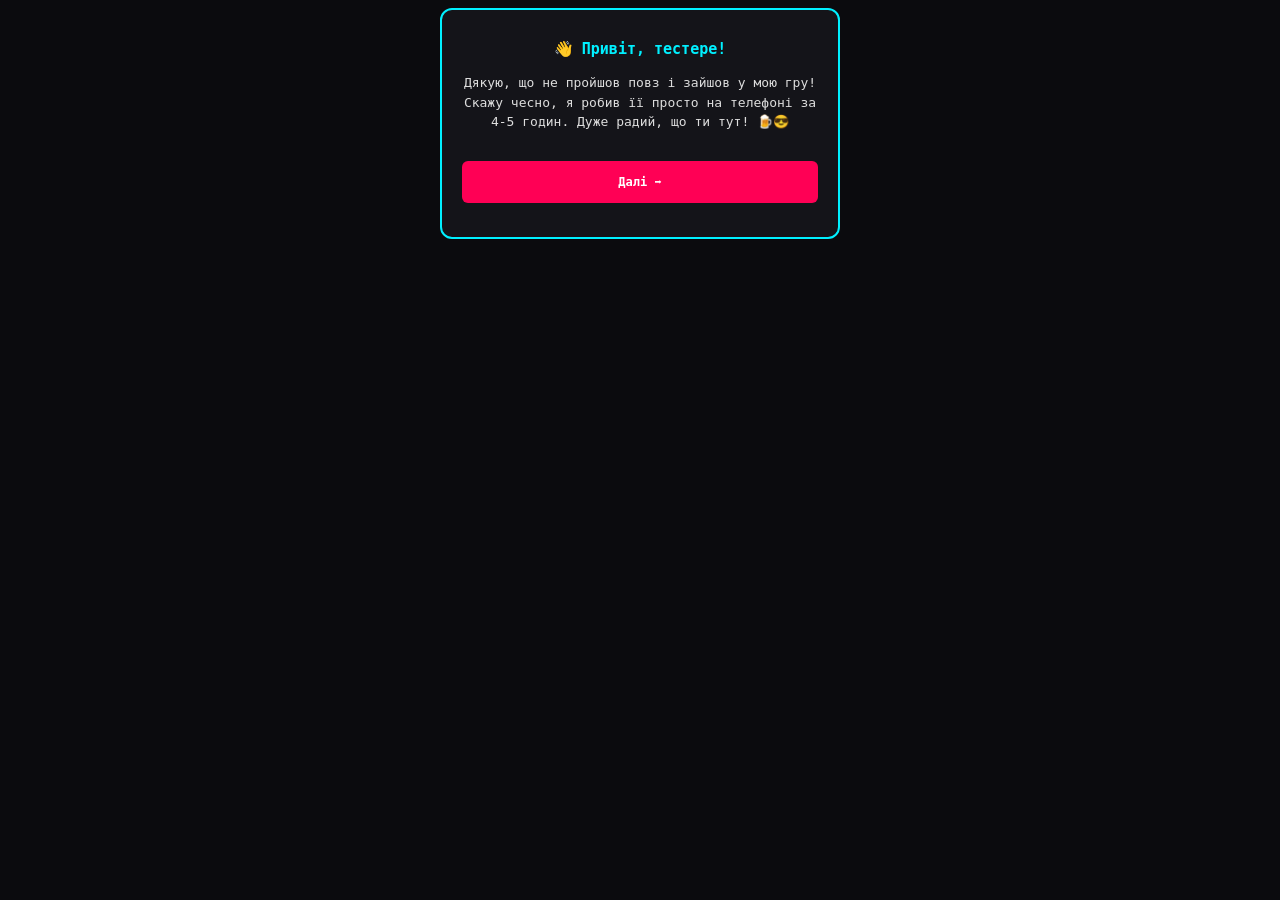
==== index.html @ ab455865 "Add files via upload" ====
<!DOCTYPE html>
<html lang="uk">
<head>
    <meta charset="UTF-8">
    <meta name="viewport" content="width=device-width, initial-scale=1.0">
    <title>Cyber Life Ultimate</title>
    <link rel="stylesheet" href="style.css">
</head>
<body>

<div class="frame">
    <!-- СТОРІНКА ІНТРО 1 -->
    <div id="intro-screen-1" class="screen active" style="text-align: center; padding: 20px 10px;">
        <h2 style="color: #00f0ff; margin-bottom: 15px;">👋 Привіт, тестере!</h2>
        <p style="font-size: 13px; line-height: 1.5; color: #ddd; margin-bottom: 25px;">
            Дякую, що не пройшов повз і зайшов у мою гру! Скажу чесно, я робив її просто на телефоні за 4-5 годин. Дуже радий, що ти тут! 🍺😎
        </p>
        <div style="flex-grow:1;"></div>
        <button class="btn-act" onclick="nextIntro(2)">Далі ➡️</button>
    </div>

    <!-- СТОРІНКА ІНТРО 2 -->
    <div id="intro-screen-2" class="screen" style="text-align: center; padding: 20px 10px;">
        <h2 style="color: #ff0055; margin-bottom: 10px;">💡 Маніфест розробника</h2>
        <p style="font-size: 12px; line-height: 1.4; color: #ddd; margin-bottom: 15px;">
            Цим проєктом я хотів показати: абсолютно не важливо, який у тебе девайс чи потужний ПК. Головне — щоб у тебе була фантазія та бажання створювати! Приємної гри, бро! 🚀✨
        </p>
        <p style="font-size: 11px; color: #ff9900; margin-bottom: 20px; font-style: italic;">
            P.S. Це тільки демка! 😉
        </p>
        <div style="flex-grow:1;"></div>
        <button class="btn-act" onclick="showMainMenu()" style="background: #00ff66; color: #000;">🎮 У головне меню</button>
    </div>

    <!-- ГОЛОВНЕ МЕНЮ -->
    <div id="main-menu" class="screen" style="text-align: center; padding-top: 15px;">
        <h1 style="color: #00f0ff; font-size: 22px; margin-bottom: 2px; text-shadow: 0 0 10px #00f0ff;">CYBER LIFE</h1>
        <p style="color: #ff0055; margin-bottom: 10px; font-size: 11px;">Ultimate Mobile Edition</p>
        
        <!-- СТІКМЕН З РУКАМИ, НОГАМИ ТА ПИВОМ -->
        <div class="stickman-box">
            <div class="stickman-head">
                <div class="stickman-face">O‿O</div>
            </div>
            <div class="stickman-torso">
                <div class="arm left-arm"></div>
                <div class="arm right-arm"></div>
                <div class="beer-bottle">🍺</div>
            </div>
            <div class="stickman-legs">
                <div class="leg left-leg"></div>
                <div class="leg right-leg"></div>
            </div>
        </div>

        <button class="btn-act" onclick="startGame()" style="font-size: 15px; padding: 14px; background: #00ff66; color: #000; margin-top: 15px;">🚀 ПОЧАТИ ГРУ</button>
        <button class="btn-sec" onclick="toggleMusic()" id="music-toggle-btn" style="margin-top: 5px;">🎵 Музика: ВИМК</button>
        <!-- КНОПКА ДОНАТУ -->
        <button class="btn-sec" onclick="supportDev()" style="margin-top: 5px; border-color: #ff9900; color: #ff9900;">☕ Підтримати розробника 😊 (за бажанням)</button>
    </div>

    <!-- ІГРОВИЙ ІНТЕРФЕЙС -->
    <div id="game-interface" style="display: none;">
        <div class="time-box"><span id="w-day">Понеділок</span>, <span id="time-str">08:00</span> | День <span id="d">1</span></div>
        <div class="bar">
            <div>💰 Грн: <span id="m">400</span></div>
            <div>⚡ FPS: <span id="f">0</span></div>
            <div>🍔 Голод: <span id="h">90</span>%</div>
            <div>💧 Спрага: <span id="t">90</span>%</div>
            <div>🔋 Енерг: <span id="e">40</span>%</div>
            <div>❤️ Здоров: <span id="hp">100</span>%</div>
        </div>

        <!-- 1. КІМНАТА -->
        <div id="room" class="screen active">
            <h2>🏠 Твоя Кімната</h2>
            <div class="banner" style="background-image: url('https://images.unsplash.com/photo-1555066931-4365d14bab8c?w=400&auto=format&fit=crop&q=60');"></div>
            <button onclick="nav('pc')">💻 Сісти за ПК (+2 год)</button>
            <button class="btn-sec" onclick="rest()">🛏️ Лягти спати (з 19:00)</button>
            <button class="btn-sec" onclick="shower()">🚿 Душ (+30 хв)</button>
            <button class="btn-sec" onclick="sport()">🏋️ Зарядка (+1 год)</button>
            <button class="btn-act" onclick="nav('kitchen')">🍳 Кухня</button>
            <button class="btn-act" onclick="goOut()">🚪 На вулицю (10 хв)</button>
        </div>

        <!-- 2. ПК ТА СЕРВІСИ -->
        <div id="pc" class="screen">
            <h2>💻 Мережевий ПК</h2>
            <p>Залізо: <span id="gpu" style="color:#00f0ff;">Базовий</span> | Клік: +<span id="cp">1</span> FPS</p>
            <button onclick="clickPC()">🎮 Клікер: Фармити FPS (30 хв)</button>
            <button class="btn-sec" onclick="nav('pcshop')">🛒 Магазин заліза «CyberGabe»</button>
            <button class="btn-sec" onclick="nav('gamestore')">🎮 Ігровий магазин (Cyber-Store)</button>
            <button class="btn-sec" onclick="nav('cybermail')">✉️ Пошта (Cyber.mail) <span id="mail-badge" style="color:#ff0055; display:none;">●</span></button>
            <button class="btn-sec" onclick="toggleSnake()" id="snake-btn">🐍 Змійка</button>
            <button class="btn-sec" onclick="hackGame()">🔓 Хакерський взлом (1 год)</button>
            <button class="btn-sec" onclick="studyRemote()" id="rem-study-btn" style="display:none;">💻 Дистанційне навчання (Субота)</button>

            <div id="snake-box" style="display:none; text-align:center;">
                <canvas id="snake-canvas" width="180" height="120"></canvas>
                <div class="snake-ctrls">
                    <div></div><button onclick="setDir('UP')">⬆️</button><div></div>
                    <button onclick="setDir('LEFT')">⬅️</button>
                    <button onclick="setDir('DOWN')">⬇️</button>
                    <button onclick="setDir('RIGHT')">➡️</button>
                </div>
            </div>

            <div style="flex-grow:1;"></div>
            <button class="btn-act" onclick="leavePC()">⬅️ Встати з-за ПК</button>
        </div>

        <!-- МАГАЗИН ЗАЛІЗА -->
        <div id="pcshop" class="screen">
            <h2>🛒 Магазин «CyberGabe»</h2>
            <div class="grid">
                <div class="card"><b>GTX 1050 Ti</b><br>150 FPS (+3)<br><button class="btn-sm" onclick="buyGPU('GTX 1050 Ti', 150, 3)">Купити</button></div>
                <div class="card"><b>RTX 3060</b><br>400 FPS (+10)<br><button class="btn-sm" onclick="buyGPU('RTX 3060', 400, 10)">Купити</button></div>
            </div>
            <button class="btn-act" onclick="leavePCShop()">💻 Назад до ПК</button>
        </div>

        <!-- ІГРОВИЙ МАГАЗИН CYBER-STORE -->
        <div id="gamestore" class="screen">
            <h2>🎮 Cyber-Store (Ігри)</h2>
            <div class="grid">
                <div class="card"><b>Cyberpunk 2077</b><br>500 грн<br><button class="btn-sm" onclick="buyGame('Cyberpunk 2077', 500)">Купити</button></div>
                <div class="card"><b>GTA VI (Rip)</b><br>900 грн<br><button class="btn-sm" onclick="buyGame('GTA VI', 900)">Купити</button></div>
            </div>
            <p style="margin-top:8px;">Придбано ігор: <span id="games-count">0</span></p>
            <button class="btn-act" onclick="nav('pc')">💻 Назад</button>
        </div>

        <!-- ПОШТА CYBER.MAIL -->
        <div id="cybermail" class="screen">
            <h2>✉️ Cyber.mail</h2>
            <div id="mail-list" style="font-size:11px; margin-bottom:8px; background:#1c1c24; padding:6px; border-radius:6px; min-height:100px;">
                Повідомлень поки немає.
            </div>
            <button class="btn-act" onclick="nav('pc')">💻 Назад</button>
        </div>

        <!-- 3. КУХНЯ -->
        <div id="kitchen" class="screen">
            <h2>🍳 Кухня</h2>
            <div class="banner" style="background-image: url('https://images.unsplash.com/photo-1507089947368-19c1da9775ae?w=400&auto=format&fit=crop&q=60');"></div>
            <div class="grid">
                <div class="card"><b>Чайник</b><br>Пачок: <span id="tc">2</span><br><button class="btn-sm" onclick="makeTea()">Чай</button></div>
                <div class="card"><b>Мівіна</b><br>Сира: <span id="mc">1</span><br><button class="btn-sm" onclick="cookMiv()">Варити</button></div>
                <div class="card" style="grid-column:span 2;"><b>Холодильник</b><br>Їжа: <span id="fc">2</span> | Пиво: <span id="bc">1</span><br>
                    <button class="btn-sm" onclick="eat()">З'їсти</button>
                    <button class="btn-sm" onclick="drink()" style="background:#ff9900;">Пиво</button>
                </div>
            </div>
            <button class="btn-act" onclick="nav('room')">🏠 У кімнату</button>
        </div>

        <!-- 4. ВУЛИЦЯ -->
        <div id="street" class="screen">
            <h2>🚪 Сільська Вулиця</h2>
            <div class="banner" style="background-image: url('https://images.unsplash.com/photo-1519501025264-65ba15a82390?w=400&auto=format&fit=crop&q=60');"></div>
            <button onclick="tryShop()">🛒 Супермаркет (06:00 - 22:00, неділя вих.)</button>
            <button onclick="nav('pharmacy')">💊 Аптека</button>
            <button onclick="nav('casino')" style="background:#ff9900; color:#000;">🎰 Казино / Слоти & Рулетка</button>
            <button onclick="nav('college')">🎓 Коледж (Пн-Пт)</button>
            <button onclick="nav('work')">🛠️ Біржа праці (Робота)</button>
            <button onclick="nav('fish')">🎣 Рибалка</button>
            <button class="btn-act" onclick="goHome()">🏠 Додому (10 хв)</button>
        </div>

        <!-- 5. СУПЕРМАРКЕТ -->
        <div id="shop" class="screen">
            <h2>🛒 Супермаркет</h2>
            <div class="grid">
                <div class="card">Мівіна (25 грн)<button class="btn-sm" onclick="buy('miv', 25)">Купити</button></div>
                <div class="card">Чай (30 грн)<button class="btn-sm" onclick="buy('tea', 30)">Купити</button></div>
                <div class="card">Чіпси (40 грн)<button class="btn-sm" onclick="buy('chips', 40)">Купити</button></div>
                <div class="card">Пиво (50 грн)<button class="btn-sm" onclick="buy('beer', 50)">Купити</button></div>
            </div>
            <button class="btn-act" onclick="nav('street')">🚶 На вулицю</button>
        </div>

        <!-- 6. АПТЕКА -->
        <div id="pharmacy" class="screen">
            <h2>💊 Аптека</h2>
            <div class="grid">
                <div class="card">Вітаміни (100 грн)<button class="btn-sm" onclick="buyMed(100)">Купити</button></div>
                <div class="card">Антибіотик (200 грн)<button class="btn-sm" onclick="buyMed(200)">Купити</button></div>
            </div>
            <p>Ліків: <span id="medc">0</span></p>
            <button class="btn-sm" onclick="useMed()" style="width:100%; background:#00f0ff; color:#000;">Прийняти ліки</button>
            <div style="flex-grow:1;"></div>
            <button class="btn-act" onclick="nav('street')">🚶 На вулицю</button>
        </div>

        <!-- КАЗИНО (СЛОТИ ТА РУЛЕТКА) -->
        <div id="casino" class="screen">
            <h2>🎰 Казино</h2>
            
            <div class="mini-box" style="background:#000; border:2px solid #ff0055; padding:10px; margin:5px 0;">
                <p style="color:#00f0ff; margin-bottom:5px; font-weight:bold;">🎰 Однорукий Бандит (50 грн)</p>
                <div class="slot-container">
                    <div class="slot-item" id="s1">🎰</div>
                    <div class="slot-divider">|</div>
                    <div class="slot-item" id="s2">🎰</div>
                    <div class="slot-divider">|</div>
                    <div class="slot-item" id="s3">🎰</div>
                </div>
                <button id="spin-btn" onclick="spinSlots()" style="background:#ff0055; color:#fff; font-size:12px; margin-top:8px;">🎰 КРУТИТИ СЛОТИ</button>
            </div>

            <div class="mini-box" style="background:#000; border:2px solid #00f0ff; padding:10px; margin:5px 0;">
                <p style="color:#00ff66; margin-bottom:5px; font-weight:bold;">🎡 Рулетка (100 грн)</p>
                <div id="roulette-wheel" style="font-size:24px; font-weight:bold; height:35px; display:flex; align-items:center; justify-content:center; color:#fff;">🔴 | 🔴 | 🔴</div>
                <div class="grid" style="grid-template-columns: repeat(3, 1fr); margin-top:6px;">
                    <button class="btn-sm" onclick="spinRoulette('red')" style="background:#ff0055; color:#fff;">Червоне (x2)</button>
                    <button class="btn-sm" onclick="spinRoulette('black')" style="background:#333; color:#fff; border:1px solid #777;">Чорне (x2)</button>
                    <button class="btn-sm" onclick="spinRoulette('green')" style="background:#00ff66; color:#000;">Зеро (x14)</button>
                </div>
            </div>

            <p id="lres" style="margin-top:4px; color:#00ff66; text-align:center; font-weight:bold; font-size:11px;"></p>
            <div style="flex-grow:1;"></div>
            <button class="btn-act" onclick="nav('street')">🚶 На вулицю</button>
        </div>

        <!-- 7. КОЛЕДЖ -->
        <div id="college" class="screen">
            <h2>🎓 Коледж</h2>
            <p id="college-msg">Пари йдуть з 09:00 до 15:00 (Пн-Пт).</p>
            <button class="btn-sec" onclick="attendCollege()">📚 Відвідати пари (+2 год)</button>
            <div style="flex-grow:1;"></div>
            <button class="btn-act" onclick="nav('street')">🚶 На вулицю</button>
        </div>

        <!-- 8. РОБОТА ТА МІНІ-ІГРИ -->
        <div id="work" class="screen">
            <h2>🛠️ Біржа праці</h2>
            <p id="work-info">Вибери підробіток:</p>
            <button class="btn-sec" onclick="startWork('janitor')">🧹 Дворнік (+90 грн, 2 год)</button>
            <button class="btn-sec" onclick="startWork('washer')">🚗 Автомийка (+140 грн, 3 год)</button>
            
            <div id="mini-game" class="mini-box" style="display:none;">
                <p id="mg-text" style="color:#00ff66;">Тисни кнопку прибирання!</p>
                <h3 id="mg-count" style="margin:6px 0;">0 / 6</h3>
                <button class="btn-act" onclick="progressGame()">Дія!</button>
            </div>

            <div style="flex-grow:1;"></div>
            <button class="btn-act" onclick="nav('street')">🚶 На вулицю</button>
        </div>

        <!-- 9. РИБАЛКА -->
        <div id="fish" class="screen">
            <h2>🎣 Рибалка</h2>
            <p id="fmsg">Закинь вудку (-1 год)!</p>
            <button id="fbtn" onclick="fish()">🎣 Закинути</button>
            <div style="flex-grow:1;"></div>
            <button class="btn-act" onclick="nav('street')">🚶 На вулицю</button>
        </div>
    </div>
</div>

<!-- МОДАЛКА ДИВНОГО БАРИГИ -->
<div id="dealer-modal" style="display:none; position:fixed; top:0; left:0; width:100%; height:100%; background:rgba(0,0,0,0.85); z-index:100; justify-content:center; align-items:center;">
    <div style="background:#1c1c24; border:2px solid #ff0055; padding:15px; border-radius:12px; width:90%; max-width:320px; text-align:center;">
        <h3 style="color:#ff0055; margin-bottom:5px;">🕶️ Дивний Барига</h3>
        <p style="font-size:11px; color:#aaa; margin-bottom:10px;">"Йоу чувак! Не хочеш залізо по дешману взяти?"</p>
        <button class="btn-sm" onclick="dealerDeal(true)" style="background:#00ff66; margin-bottom:4px;">💳 Купити за 100 FPS</button>
        <button class="btn-sm" onclick="dealerDeal(false)" style="background:#ff0055; color:#fff;">❌ Послати його</button>
    </div>
</div>

<script src="script.js"></script>
</body>
</html>
---- style.css ----
* { box-sizing: border-box; margin: 0; padding: 0; font-family: monospace; -webkit-tap-highlight-color: transparent; }
body { background: #0b0b0e; color: #fff; display: flex; justify-content: center; padding: 8px; }
.frame { width: 100%; max-width: 400px; background: #141419; border: 2px solid #00f0ff; border-radius: 12px; padding: 10px; }
.bar { display: grid; grid-template-columns: repeat(3, 1fr); gap: 3px; background: #1e1e24; padding: 5px; border-radius: 6px; font-size: 10px; margin-bottom: 6px; }
.bar span { color: #00ff66; font-weight: bold; }
.time-box { text-align: center; font-size: 11px; color: #ff0055; margin-bottom: 5px; font-weight: bold; }
.screen { display: none; flex-direction: column; }
.screen.active { display: flex; }
h2 { color: #ff0055; font-size: 15px; margin-bottom: 5px; }
p { font-size: 11px; color: #aaa; margin-bottom: 6px; }
.banner { width: 100%; height: 110px; border-radius: 6px; overflow: hidden; margin-bottom: 6px; border: 1px solid #00f0ff; background-size: cover; background-position: center; }
.grid { display: grid; grid-template-columns: repeat(2, 1fr); gap: 5px; margin-bottom: 5px; }
.card { background: #1c1c24; border: 1px solid #334; border-radius: 5px; padding: 5px; text-align: center; font-size: 10px; }
button { width: 100%; padding: 14px; margin: 4px 0; background: #00f0ff; color: #000; border: none; border-radius: 6px; font-weight: bold; font-size: 12px; cursor: pointer; user-select: none; }
button:active { opacity: 0.7; transform: scale(0.97); }
.btn-sec { background: #252530; color: #00f0ff; border: 1px solid #00f0ff; }
.btn-act { background: #ff0055; color: #fff; }
.btn-sm { padding: 8px; font-size: 10px; background: #00ff66; color: #000; margin-top: 3px; width: 100%; }
.mini-box { background: #1a1a24; border: 1px dashed #00f0ff; padding: 8px; text-align: center; border-radius: 6px; margin: 6px 0; }
.slot-container { display: flex; justify-content: center; align-items: center; gap: 8px; height: 50px; margin: 4px 0; }
.slot-item { font-size: 30px; width: 45px; height: 45px; display: flex; justify-content: center; align-items: center; line-height: 1; }
.slot-divider { font-size: 24px; color: #444; line-height: 1; }

/* СТІКМЕН З РУКАМИ, НОГАМИ ТА ПИВОМ */
.stickman-box {
    display: flex;
    flex-direction: column;
    align-items: center;
    justify-content: center;
    margin: 10px 0;
    height: 100px;
}
.stickman-head {
    width: 26px;
    height: 26px;
    border: 2px solid #00f0ff;
    border-radius: 50%;
    background: #1c1c24;
    display: flex;
    align-items: center;
    justify-content: center;
    margin-bottom: 1px;
}
.stickman-face {
    font-size: 9px;
    color: #00ff66;
    font-weight: bold;
}
.stickman-torso {
    width: 3px;
    height: 32px;
    background: #00f0ff;
    position: relative;
    border-radius: 2px;
}
.arm {
    position: absolute;
    top: 6px;
    width: 14px;
    height: 3px;
    background: #00f0ff;
}
.left-arm {
    left: -14px;
    transform: rotate(-30deg);
}
.right-arm {
    right: -16px;
    transform: rotate(35deg);
}
.beer-bottle {
    position: absolute;
    right: -26px;
    top: 0px;
    font-size: 16px;
    transform: rotate(10deg);
}
.stickman-legs {
    width: 20px;
    height: 20px;
    position: relative;
}
.leg {
    position: absolute;
    top: 0;
    width: 3px;
    height: 22px;
    background: #00f0ff;
}
.left-leg {
    left: 4px;
    transform: rotate(20deg);
}
.right-leg {
    right: 4px;
    transform: rotate(-20deg);
}

#snake-canvas { background: #000; border: 2px solid #00f0ff; display: block; margin: 4px auto; border-radius: 4px; }
.snake-ctrls { display: grid; grid-template-columns: repeat(3, 1fr); gap: 4px; max-width: 180px; margin: 4px auto; }
.snake-ctrls button { padding: 14px; font-size: 14px; background: #252530; color: #00f0ff; border: 1px solid #00f0ff; }
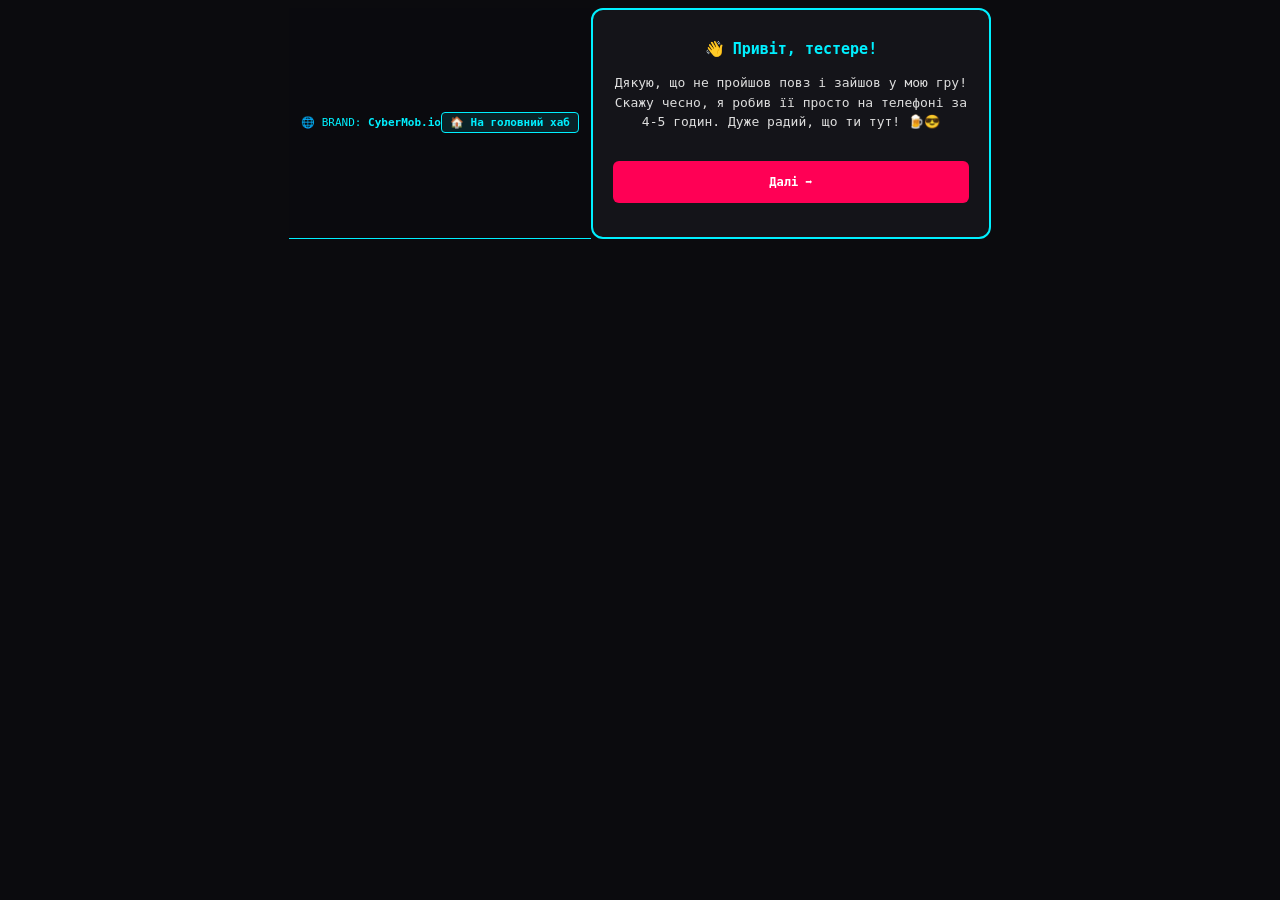
==== commit 3246a755: "Update index.html" ====
--- a/index.html
+++ b/index.html
@@ -3,10 +3,44 @@
 <head>
     <meta charset="UTF-8">
     <meta name="viewport" content="width=device-width, initial-scale=1.0">
-    <title>Cyber Life Ultimate</title>
+    <title>Cyber Life Ultimate — CyberMob.io</title>
     <link rel="stylesheet" href="style.css">
+    <style>
+        /* Стиль для кнопки швидкого повернення на головний хаб CyberMob.io */
+        .hub-back-nav {
+            background: rgba(10, 10, 15, 0.9);
+            border-bottom: 1px solid #00f0ff;
+            padding: 6px 12px;
+            display: flex;
+            justify-content: space-between;
+            align-items: center;
+            font-family: monospace;
+            font-size: 11px;
+            color: #00f0ff;
+        }
+        .hub-back-nav a {
+            color: #00f0ff;
+            text-decoration: none;
+            font-weight: bold;
+            background: rgba(0, 240, 255, 0.1);
+            padding: 3px 8px;
+            border-radius: 4px;
+            border: 1px solid #00f0ff;
+            transition: 0.2s;
+        }
+        .hub-back-nav a:hover {
+            background: #00f0ff;
+            color: #000;
+        }
+    </style>
 </head>
 <body>
+
+<!-- ВЕРХНЯ ПАНЕЛЬ НАВІГАЦІЇ ХАБУ -->
+<div class="hub-back-nav">
+    <span>🌐 BRAND: <b>CyberMob.io</b></span>
+    <a href="../index.html">🏠 На головний хаб</a>
+</div>
 
 <div class="frame">
     <!-- СТОРІНКА ІНТРО 1 -->
@@ -35,7 +69,7 @@
     <!-- ГОЛОВНЕ МЕНЮ -->
     <div id="main-menu" class="screen" style="text-align: center; padding-top: 15px;">
         <h1 style="color: #00f0ff; font-size: 22px; margin-bottom: 2px; text-shadow: 0 0 10px #00f0ff;">CYBER LIFE</h1>
-        <p style="color: #ff0055; margin-bottom: 10px; font-size: 11px;">Ultimate Mobile Edition</p>
+        <p style="color: #ff0055; margin-bottom: 10px; font-size: 11px;">Ultimate Mobile Edition • CyberMob.io</p>
         
         <!-- СТІКМЕН З РУКАМИ, НОГАМИ ТА ПИВОМ -->
         <div class="stickman-box">
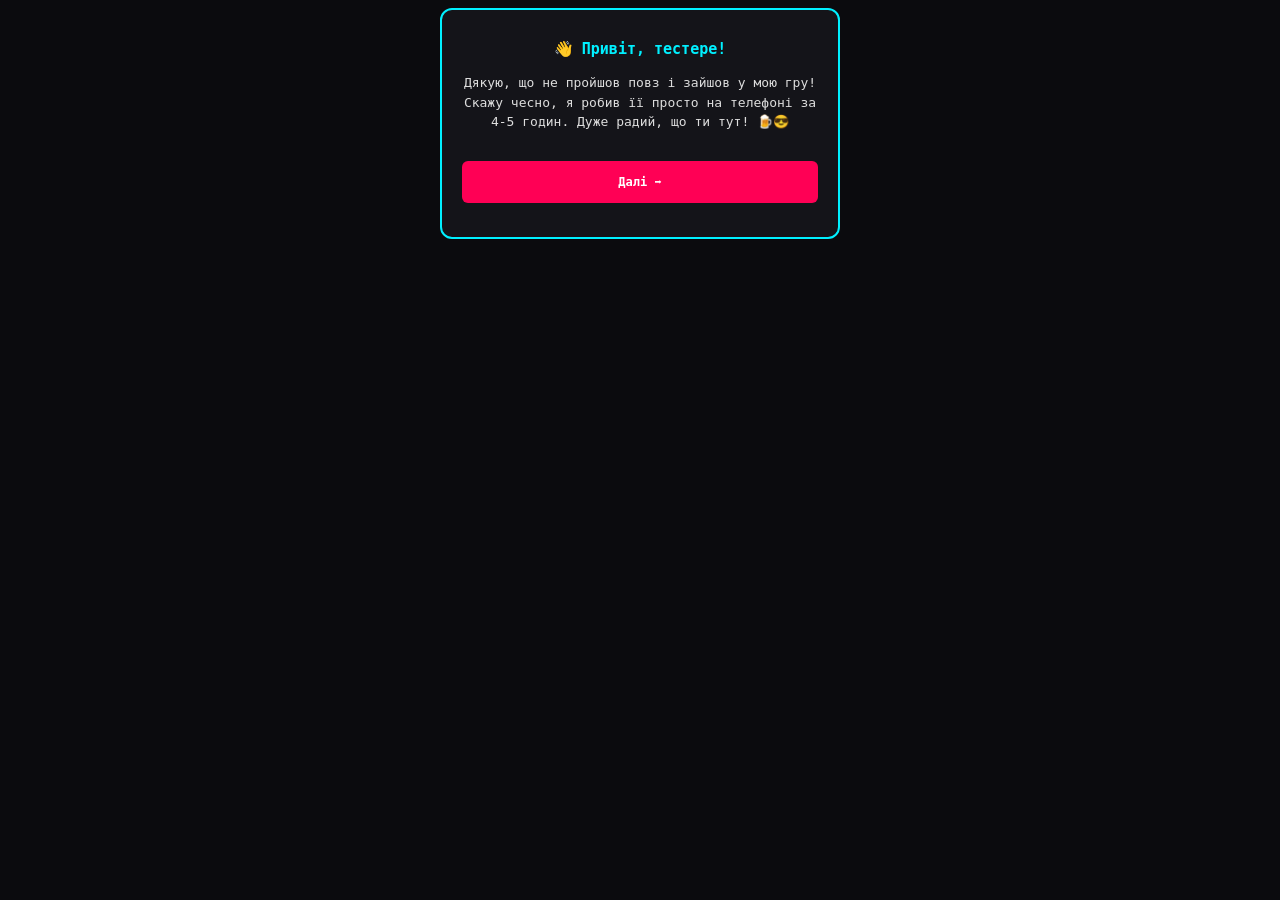
==== commit c52fd4a9: "Add files via upload" ====
--- a/index.html
+++ b/index.html
@@ -3,44 +3,10 @@
 <head>
     <meta charset="UTF-8">
     <meta name="viewport" content="width=device-width, initial-scale=1.0">
-    <title>Cyber Life Ultimate — CyberMob.io</title>
+    <title>Cyber Life Ultimate</title>
     <link rel="stylesheet" href="style.css">
-    <style>
-        /* Стиль для кнопки швидкого повернення на головний хаб CyberMob.io */
-        .hub-back-nav {
-            background: rgba(10, 10, 15, 0.9);
-            border-bottom: 1px solid #00f0ff;
-            padding: 6px 12px;
-            display: flex;
-            justify-content: space-between;
-            align-items: center;
-            font-family: monospace;
-            font-size: 11px;
-            color: #00f0ff;
-        }
-        .hub-back-nav a {
-            color: #00f0ff;
-            text-decoration: none;
-            font-weight: bold;
-            background: rgba(0, 240, 255, 0.1);
-            padding: 3px 8px;
-            border-radius: 4px;
-            border: 1px solid #00f0ff;
-            transition: 0.2s;
-        }
-        .hub-back-nav a:hover {
-            background: #00f0ff;
-            color: #000;
-        }
-    </style>
 </head>
 <body>
-
-<!-- ВЕРХНЯ ПАНЕЛЬ НАВІГАЦІЇ ХАБУ -->
-<div class="hub-back-nav">
-    <span>🌐 BRAND: <b>CyberMob.io</b></span>
-    <a href="../index.html">🏠 На головний хаб</a>
-</div>
 
 <div class="frame">
     <!-- СТОРІНКА ІНТРО 1 -->
@@ -69,7 +35,7 @@
     <!-- ГОЛОВНЕ МЕНЮ -->
     <div id="main-menu" class="screen" style="text-align: center; padding-top: 15px;">
         <h1 style="color: #00f0ff; font-size: 22px; margin-bottom: 2px; text-shadow: 0 0 10px #00f0ff;">CYBER LIFE</h1>
-        <p style="color: #ff0055; margin-bottom: 10px; font-size: 11px;">Ultimate Mobile Edition • CyberMob.io</p>
+        <p style="color: #ff0055; margin-bottom: 10px; font-size: 11px;">Ultimate Mobile Edition</p>
         
         <!-- СТІКМЕН З РУКАМИ, НОГАМИ ТА ПИВОМ -->
         <div class="stickman-box">
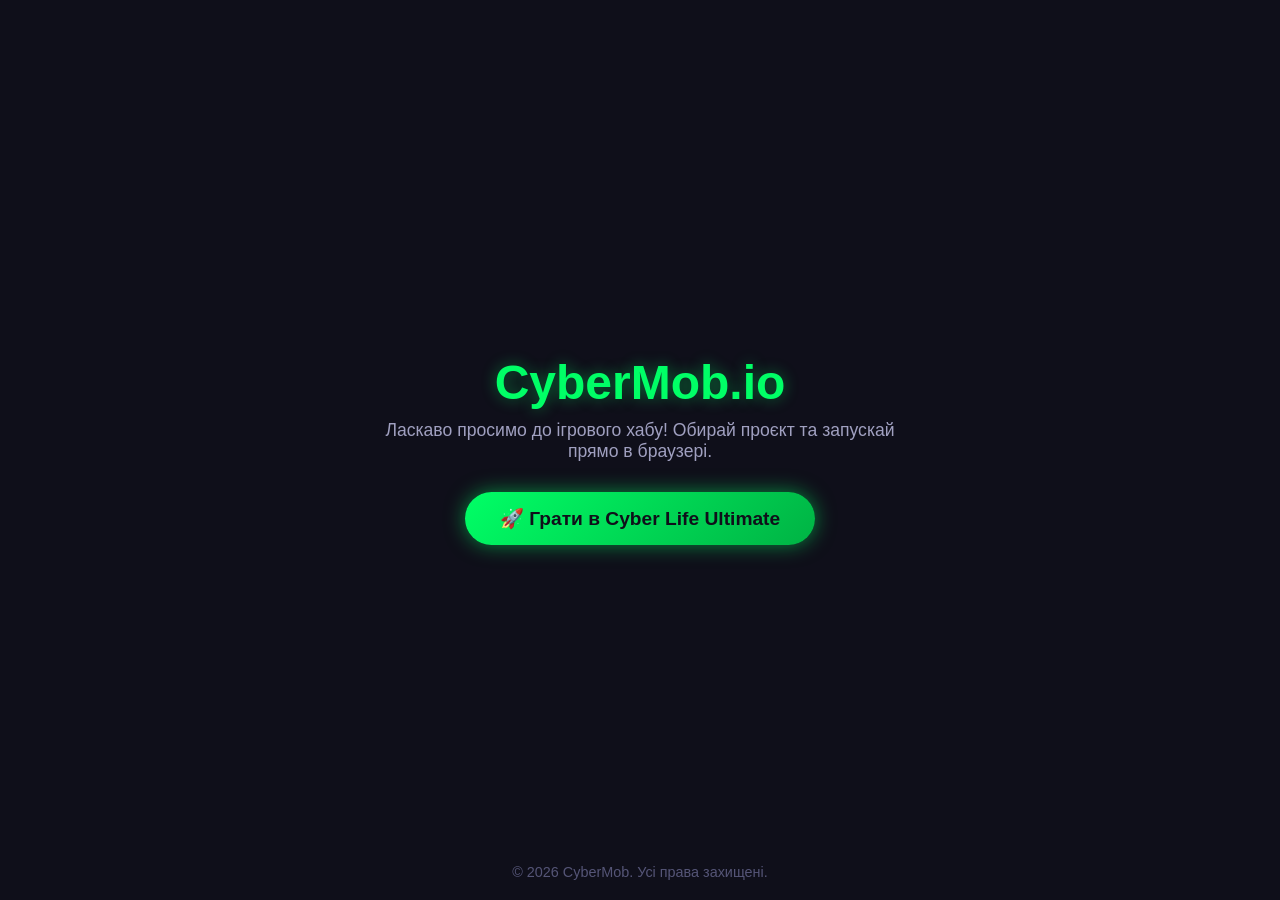
==== commit a412471e: "Update index.html" ====
--- a/index.html
+++ b/index.html
@@ -3,273 +3,77 @@
 <head>
     <meta charset="UTF-8">
     <meta name="viewport" content="width=device-width, initial-scale=1.0">
-    <title>Cyber Life Ultimate</title>
-    <link rel="stylesheet" href="style.css">
+    <title>CyberMob.io — Головний Хаб</title>
+    <style>
+        * {
+            box-sizing: border-box;
+            margin: 0;
+            padding: 0;
+            font-family: 'Segoe UI', Tahoma, Geneva, Verdana, sans-serif;
+        }
+        body {
+            background-color: #0f0f1a;
+            color: #ffffff;
+            display: flex;
+            flex-direction: column;
+            align-items: center;
+            justify-content: center;
+            min-height: 100vh;
+            overflow: hidden;
+        }
+        .container {
+            text-align: center;
+            padding: 20px;
+            max-width: 600px;
+        }
+        h1 {
+            font-size: 3rem;
+            color: #00ff66;
+            margin-bottom: 10px;
+            text-shadow: 0 0 15px rgba(0, 255, 102, 0.4);
+        }
+        p {
+            color: #a0a0c0;
+            font-size: 1.1rem;
+            margin-bottom: 30px;
+        }
+        .btn {
+            display: inline-block;
+            background: linear-gradient(135deg, #00ff66, #00b344);
+            color: #0f0f1a;
+            font-weight: bold;
+            font-size: 1.2rem;
+            padding: 15px 35px;
+            border-radius: 30px;
+            text-decoration: none;
+            box-shadow: 0 0 20px rgba(0, 255, 102, 0.5);
+            transition: transform 0.2s, box-shadow 0.2s;
+        }
+        .btn:hover {
+            transform: scale(1.05);
+            box-shadow: 0 0 30px rgba(0, 255, 102, 0.8);
+        }
+        footer {
+            position: absolute;
+            bottom: 20px;
+            color: #555577;
+            font-size: 0.9rem;
+        }
+    </style>
 </head>
 <body>
 
-<div class="frame">
-    <!-- СТОРІНКА ІНТРО 1 -->
-    <div id="intro-screen-1" class="screen active" style="text-align: center; padding: 20px 10px;">
-        <h2 style="color: #00f0ff; margin-bottom: 15px;">👋 Привіт, тестере!</h2>
-        <p style="font-size: 13px; line-height: 1.5; color: #ddd; margin-bottom: 25px;">
-            Дякую, що не пройшов повз і зайшов у мою гру! Скажу чесно, я робив її просто на телефоні за 4-5 годин. Дуже радий, що ти тут! 🍺😎
-        </p>
-        <div style="flex-grow:1;"></div>
-        <button class="btn-act" onclick="nextIntro(2)">Далі ➡️</button>
+    <div class="container">
+        <h1>CyberMob.io</h1>
+        <p>Ласкаво просимо до ігрового хабу! Обирай проєкт та запускай прямо в браузері.</p>
+        
+        <!-- Кнопка веде на твою гру ultimate.html -->
+        <a href="ultimate.html" class="btn">🚀 Грати в Cyber Life Ultimate</a>
     </div>
 
-    <!-- СТОРІНКА ІНТРО 2 -->
-    <div id="intro-screen-2" class="screen" style="text-align: center; padding: 20px 10px;">
-        <h2 style="color: #ff0055; margin-bottom: 10px;">💡 Маніфест розробника</h2>
-        <p style="font-size: 12px; line-height: 1.4; color: #ddd; margin-bottom: 15px;">
-            Цим проєктом я хотів показати: абсолютно не важливо, який у тебе девайс чи потужний ПК. Головне — щоб у тебе була фантазія та бажання створювати! Приємної гри, бро! 🚀✨
-        </p>
-        <p style="font-size: 11px; color: #ff9900; margin-bottom: 20px; font-style: italic;">
-            P.S. Це тільки демка! 😉
-        </p>
-        <div style="flex-grow:1;"></div>
-        <button class="btn-act" onclick="showMainMenu()" style="background: #00ff66; color: #000;">🎮 У головне меню</button>
-    </div>
+    <footer>
+        &copy; 2026 CyberMob. Усі права захищені.
+    </footer>
 
-    <!-- ГОЛОВНЕ МЕНЮ -->
-    <div id="main-menu" class="screen" style="text-align: center; padding-top: 15px;">
-        <h1 style="color: #00f0ff; font-size: 22px; margin-bottom: 2px; text-shadow: 0 0 10px #00f0ff;">CYBER LIFE</h1>
-        <p style="color: #ff0055; margin-bottom: 10px; font-size: 11px;">Ultimate Mobile Edition</p>
-        
-        <!-- СТІКМЕН З РУКАМИ, НОГАМИ ТА ПИВОМ -->
-        <div class="stickman-box">
-            <div class="stickman-head">
-                <div class="stickman-face">O‿O</div>
-            </div>
-            <div class="stickman-torso">
-                <div class="arm left-arm"></div>
-                <div class="arm right-arm"></div>
-                <div class="beer-bottle">🍺</div>
-            </div>
-            <div class="stickman-legs">
-                <div class="leg left-leg"></div>
-                <div class="leg right-leg"></div>
-            </div>
-        </div>
-
-        <button class="btn-act" onclick="startGame()" style="font-size: 15px; padding: 14px; background: #00ff66; color: #000; margin-top: 15px;">🚀 ПОЧАТИ ГРУ</button>
-        <button class="btn-sec" onclick="toggleMusic()" id="music-toggle-btn" style="margin-top: 5px;">🎵 Музика: ВИМК</button>
-        <!-- КНОПКА ДОНАТУ -->
-        <button class="btn-sec" onclick="supportDev()" style="margin-top: 5px; border-color: #ff9900; color: #ff9900;">☕ Підтримати розробника 😊 (за бажанням)</button>
-    </div>
-
-    <!-- ІГРОВИЙ ІНТЕРФЕЙС -->
-    <div id="game-interface" style="display: none;">
-        <div class="time-box"><span id="w-day">Понеділок</span>, <span id="time-str">08:00</span> | День <span id="d">1</span></div>
-        <div class="bar">
-            <div>💰 Грн: <span id="m">400</span></div>
-            <div>⚡ FPS: <span id="f">0</span></div>
-            <div>🍔 Голод: <span id="h">90</span>%</div>
-            <div>💧 Спрага: <span id="t">90</span>%</div>
-            <div>🔋 Енерг: <span id="e">40</span>%</div>
-            <div>❤️ Здоров: <span id="hp">100</span>%</div>
-        </div>
-
-        <!-- 1. КІМНАТА -->
-        <div id="room" class="screen active">
-            <h2>🏠 Твоя Кімната</h2>
-            <div class="banner" style="background-image: url('https://images.unsplash.com/photo-1555066931-4365d14bab8c?w=400&auto=format&fit=crop&q=60');"></div>
-            <button onclick="nav('pc')">💻 Сісти за ПК (+2 год)</button>
-            <button class="btn-sec" onclick="rest()">🛏️ Лягти спати (з 19:00)</button>
-            <button class="btn-sec" onclick="shower()">🚿 Душ (+30 хв)</button>
-            <button class="btn-sec" onclick="sport()">🏋️ Зарядка (+1 год)</button>
-            <button class="btn-act" onclick="nav('kitchen')">🍳 Кухня</button>
-            <button class="btn-act" onclick="goOut()">🚪 На вулицю (10 хв)</button>
-        </div>
-
-        <!-- 2. ПК ТА СЕРВІСИ -->
-        <div id="pc" class="screen">
-            <h2>💻 Мережевий ПК</h2>
-            <p>Залізо: <span id="gpu" style="color:#00f0ff;">Базовий</span> | Клік: +<span id="cp">1</span> FPS</p>
-            <button onclick="clickPC()">🎮 Клікер: Фармити FPS (30 хв)</button>
-            <button class="btn-sec" onclick="nav('pcshop')">🛒 Магазин заліза «CyberGabe»</button>
-            <button class="btn-sec" onclick="nav('gamestore')">🎮 Ігровий магазин (Cyber-Store)</button>
-            <button class="btn-sec" onclick="nav('cybermail')">✉️ Пошта (Cyber.mail) <span id="mail-badge" style="color:#ff0055; display:none;">●</span></button>
-            <button class="btn-sec" onclick="toggleSnake()" id="snake-btn">🐍 Змійка</button>
-            <button class="btn-sec" onclick="hackGame()">🔓 Хакерський взлом (1 год)</button>
-            <button class="btn-sec" onclick="studyRemote()" id="rem-study-btn" style="display:none;">💻 Дистанційне навчання (Субота)</button>
-
-            <div id="snake-box" style="display:none; text-align:center;">
-                <canvas id="snake-canvas" width="180" height="120"></canvas>
-                <div class="snake-ctrls">
-                    <div></div><button onclick="setDir('UP')">⬆️</button><div></div>
-                    <button onclick="setDir('LEFT')">⬅️</button>
-                    <button onclick="setDir('DOWN')">⬇️</button>
-                    <button onclick="setDir('RIGHT')">➡️</button>
-                </div>
-            </div>
-
-            <div style="flex-grow:1;"></div>
-            <button class="btn-act" onclick="leavePC()">⬅️ Встати з-за ПК</button>
-        </div>
-
-        <!-- МАГАЗИН ЗАЛІЗА -->
-        <div id="pcshop" class="screen">
-            <h2>🛒 Магазин «CyberGabe»</h2>
-            <div class="grid">
-                <div class="card"><b>GTX 1050 Ti</b><br>150 FPS (+3)<br><button class="btn-sm" onclick="buyGPU('GTX 1050 Ti', 150, 3)">Купити</button></div>
-                <div class="card"><b>RTX 3060</b><br>400 FPS (+10)<br><button class="btn-sm" onclick="buyGPU('RTX 3060', 400, 10)">Купити</button></div>
-            </div>
-            <button class="btn-act" onclick="leavePCShop()">💻 Назад до ПК</button>
-        </div>
-
-        <!-- ІГРОВИЙ МАГАЗИН CYBER-STORE -->
-        <div id="gamestore" class="screen">
-            <h2>🎮 Cyber-Store (Ігри)</h2>
-            <div class="grid">
-                <div class="card"><b>Cyberpunk 2077</b><br>500 грн<br><button class="btn-sm" onclick="buyGame('Cyberpunk 2077', 500)">Купити</button></div>
-                <div class="card"><b>GTA VI (Rip)</b><br>900 грн<br><button class="btn-sm" onclick="buyGame('GTA VI', 900)">Купити</button></div>
-            </div>
-            <p style="margin-top:8px;">Придбано ігор: <span id="games-count">0</span></p>
-            <button class="btn-act" onclick="nav('pc')">💻 Назад</button>
-        </div>
-
-        <!-- ПОШТА CYBER.MAIL -->
-        <div id="cybermail" class="screen">
-            <h2>✉️ Cyber.mail</h2>
-            <div id="mail-list" style="font-size:11px; margin-bottom:8px; background:#1c1c24; padding:6px; border-radius:6px; min-height:100px;">
-                Повідомлень поки немає.
-            </div>
-            <button class="btn-act" onclick="nav('pc')">💻 Назад</button>
-        </div>
-
-        <!-- 3. КУХНЯ -->
-        <div id="kitchen" class="screen">
-            <h2>🍳 Кухня</h2>
-            <div class="banner" style="background-image: url('https://images.unsplash.com/photo-1507089947368-19c1da9775ae?w=400&auto=format&fit=crop&q=60');"></div>
-            <div class="grid">
-                <div class="card"><b>Чайник</b><br>Пачок: <span id="tc">2</span><br><button class="btn-sm" onclick="makeTea()">Чай</button></div>
-                <div class="card"><b>Мівіна</b><br>Сира: <span id="mc">1</span><br><button class="btn-sm" onclick="cookMiv()">Варити</button></div>
-                <div class="card" style="grid-column:span 2;"><b>Холодильник</b><br>Їжа: <span id="fc">2</span> | Пиво: <span id="bc">1</span><br>
-                    <button class="btn-sm" onclick="eat()">З'їсти</button>
-                    <button class="btn-sm" onclick="drink()" style="background:#ff9900;">Пиво</button>
-                </div>
-            </div>
-            <button class="btn-act" onclick="nav('room')">🏠 У кімнату</button>
-        </div>
-
-        <!-- 4. ВУЛИЦЯ -->
-        <div id="street" class="screen">
-            <h2>🚪 Сільська Вулиця</h2>
-            <div class="banner" style="background-image: url('https://images.unsplash.com/photo-1519501025264-65ba15a82390?w=400&auto=format&fit=crop&q=60');"></div>
-            <button onclick="tryShop()">🛒 Супермаркет (06:00 - 22:00, неділя вих.)</button>
-            <button onclick="nav('pharmacy')">💊 Аптека</button>
-            <button onclick="nav('casino')" style="background:#ff9900; color:#000;">🎰 Казино / Слоти & Рулетка</button>
-            <button onclick="nav('college')">🎓 Коледж (Пн-Пт)</button>
-            <button onclick="nav('work')">🛠️ Біржа праці (Робота)</button>
-            <button onclick="nav('fish')">🎣 Рибалка</button>
-            <button class="btn-act" onclick="goHome()">🏠 Додому (10 хв)</button>
-        </div>
-
-        <!-- 5. СУПЕРМАРКЕТ -->
-        <div id="shop" class="screen">
-            <h2>🛒 Супермаркет</h2>
-            <div class="grid">
-                <div class="card">Мівіна (25 грн)<button class="btn-sm" onclick="buy('miv', 25)">Купити</button></div>
-                <div class="card">Чай (30 грн)<button class="btn-sm" onclick="buy('tea', 30)">Купити</button></div>
-                <div class="card">Чіпси (40 грн)<button class="btn-sm" onclick="buy('chips', 40)">Купити</button></div>
-                <div class="card">Пиво (50 грн)<button class="btn-sm" onclick="buy('beer', 50)">Купити</button></div>
-            </div>
-            <button class="btn-act" onclick="nav('street')">🚶 На вулицю</button>
-        </div>
-
-        <!-- 6. АПТЕКА -->
-        <div id="pharmacy" class="screen">
-            <h2>💊 Аптека</h2>
-            <div class="grid">
-                <div class="card">Вітаміни (100 грн)<button class="btn-sm" onclick="buyMed(100)">Купити</button></div>
-                <div class="card">Антибіотик (200 грн)<button class="btn-sm" onclick="buyMed(200)">Купити</button></div>
-            </div>
-            <p>Ліків: <span id="medc">0</span></p>
-            <button class="btn-sm" onclick="useMed()" style="width:100%; background:#00f0ff; color:#000;">Прийняти ліки</button>
-            <div style="flex-grow:1;"></div>
-            <button class="btn-act" onclick="nav('street')">🚶 На вулицю</button>
-        </div>
-
-        <!-- КАЗИНО (СЛОТИ ТА РУЛЕТКА) -->
-        <div id="casino" class="screen">
-            <h2>🎰 Казино</h2>
-            
-            <div class="mini-box" style="background:#000; border:2px solid #ff0055; padding:10px; margin:5px 0;">
-                <p style="color:#00f0ff; margin-bottom:5px; font-weight:bold;">🎰 Однорукий Бандит (50 грн)</p>
-                <div class="slot-container">
-                    <div class="slot-item" id="s1">🎰</div>
-                    <div class="slot-divider">|</div>
-                    <div class="slot-item" id="s2">🎰</div>
-                    <div class="slot-divider">|</div>
-                    <div class="slot-item" id="s3">🎰</div>
-                </div>
-                <button id="spin-btn" onclick="spinSlots()" style="background:#ff0055; color:#fff; font-size:12px; margin-top:8px;">🎰 КРУТИТИ СЛОТИ</button>
-            </div>
-
-            <div class="mini-box" style="background:#000; border:2px solid #00f0ff; padding:10px; margin:5px 0;">
-                <p style="color:#00ff66; margin-bottom:5px; font-weight:bold;">🎡 Рулетка (100 грн)</p>
-                <div id="roulette-wheel" style="font-size:24px; font-weight:bold; height:35px; display:flex; align-items:center; justify-content:center; color:#fff;">🔴 | 🔴 | 🔴</div>
-                <div class="grid" style="grid-template-columns: repeat(3, 1fr); margin-top:6px;">
-                    <button class="btn-sm" onclick="spinRoulette('red')" style="background:#ff0055; color:#fff;">Червоне (x2)</button>
-                    <button class="btn-sm" onclick="spinRoulette('black')" style="background:#333; color:#fff; border:1px solid #777;">Чорне (x2)</button>
-                    <button class="btn-sm" onclick="spinRoulette('green')" style="background:#00ff66; color:#000;">Зеро (x14)</button>
-                </div>
-            </div>
-
-            <p id="lres" style="margin-top:4px; color:#00ff66; text-align:center; font-weight:bold; font-size:11px;"></p>
-            <div style="flex-grow:1;"></div>
-            <button class="btn-act" onclick="nav('street')">🚶 На вулицю</button>
-        </div>
-
-        <!-- 7. КОЛЕДЖ -->
-        <div id="college" class="screen">
-            <h2>🎓 Коледж</h2>
-            <p id="college-msg">Пари йдуть з 09:00 до 15:00 (Пн-Пт).</p>
-            <button class="btn-sec" onclick="attendCollege()">📚 Відвідати пари (+2 год)</button>
-            <div style="flex-grow:1;"></div>
-            <button class="btn-act" onclick="nav('street')">🚶 На вулицю</button>
-        </div>
-
-        <!-- 8. РОБОТА ТА МІНІ-ІГРИ -->
-        <div id="work" class="screen">
-            <h2>🛠️ Біржа праці</h2>
-            <p id="work-info">Вибери підробіток:</p>
-            <button class="btn-sec" onclick="startWork('janitor')">🧹 Дворнік (+90 грн, 2 год)</button>
-            <button class="btn-sec" onclick="startWork('washer')">🚗 Автомийка (+140 грн, 3 год)</button>
-            
-            <div id="mini-game" class="mini-box" style="display:none;">
-                <p id="mg-text" style="color:#00ff66;">Тисни кнопку прибирання!</p>
-                <h3 id="mg-count" style="margin:6px 0;">0 / 6</h3>
-                <button class="btn-act" onclick="progressGame()">Дія!</button>
-            </div>
-
-            <div style="flex-grow:1;"></div>
-            <button class="btn-act" onclick="nav('street')">🚶 На вулицю</button>
-        </div>
-
-        <!-- 9. РИБАЛКА -->
-        <div id="fish" class="screen">
-            <h2>🎣 Рибалка</h2>
-            <p id="fmsg">Закинь вудку (-1 год)!</p>
-            <button id="fbtn" onclick="fish()">🎣 Закинути</button>
-            <div style="flex-grow:1;"></div>
-            <button class="btn-act" onclick="nav('street')">🚶 На вулицю</button>
-        </div>
-    </div>
-</div>
-
-<!-- МОДАЛКА ДИВНОГО БАРИГИ -->
-<div id="dealer-modal" style="display:none; position:fixed; top:0; left:0; width:100%; height:100%; background:rgba(0,0,0,0.85); z-index:100; justify-content:center; align-items:center;">
-    <div style="background:#1c1c24; border:2px solid #ff0055; padding:15px; border-radius:12px; width:90%; max-width:320px; text-align:center;">
-        <h3 style="color:#ff0055; margin-bottom:5px;">🕶️ Дивний Барига</h3>
-        <p style="font-size:11px; color:#aaa; margin-bottom:10px;">"Йоу чувак! Не хочеш залізо по дешману взяти?"</p>
-        <button class="btn-sm" onclick="dealerDeal(true)" style="background:#00ff66; margin-bottom:4px;">💳 Купити за 100 FPS</button>
-        <button class="btn-sm" onclick="dealerDeal(false)" style="background:#ff0055; color:#fff;">❌ Послати його</button>
-    </div>
-</div>
-
-<script src="script.js"></script>
 </body>
 </html>
